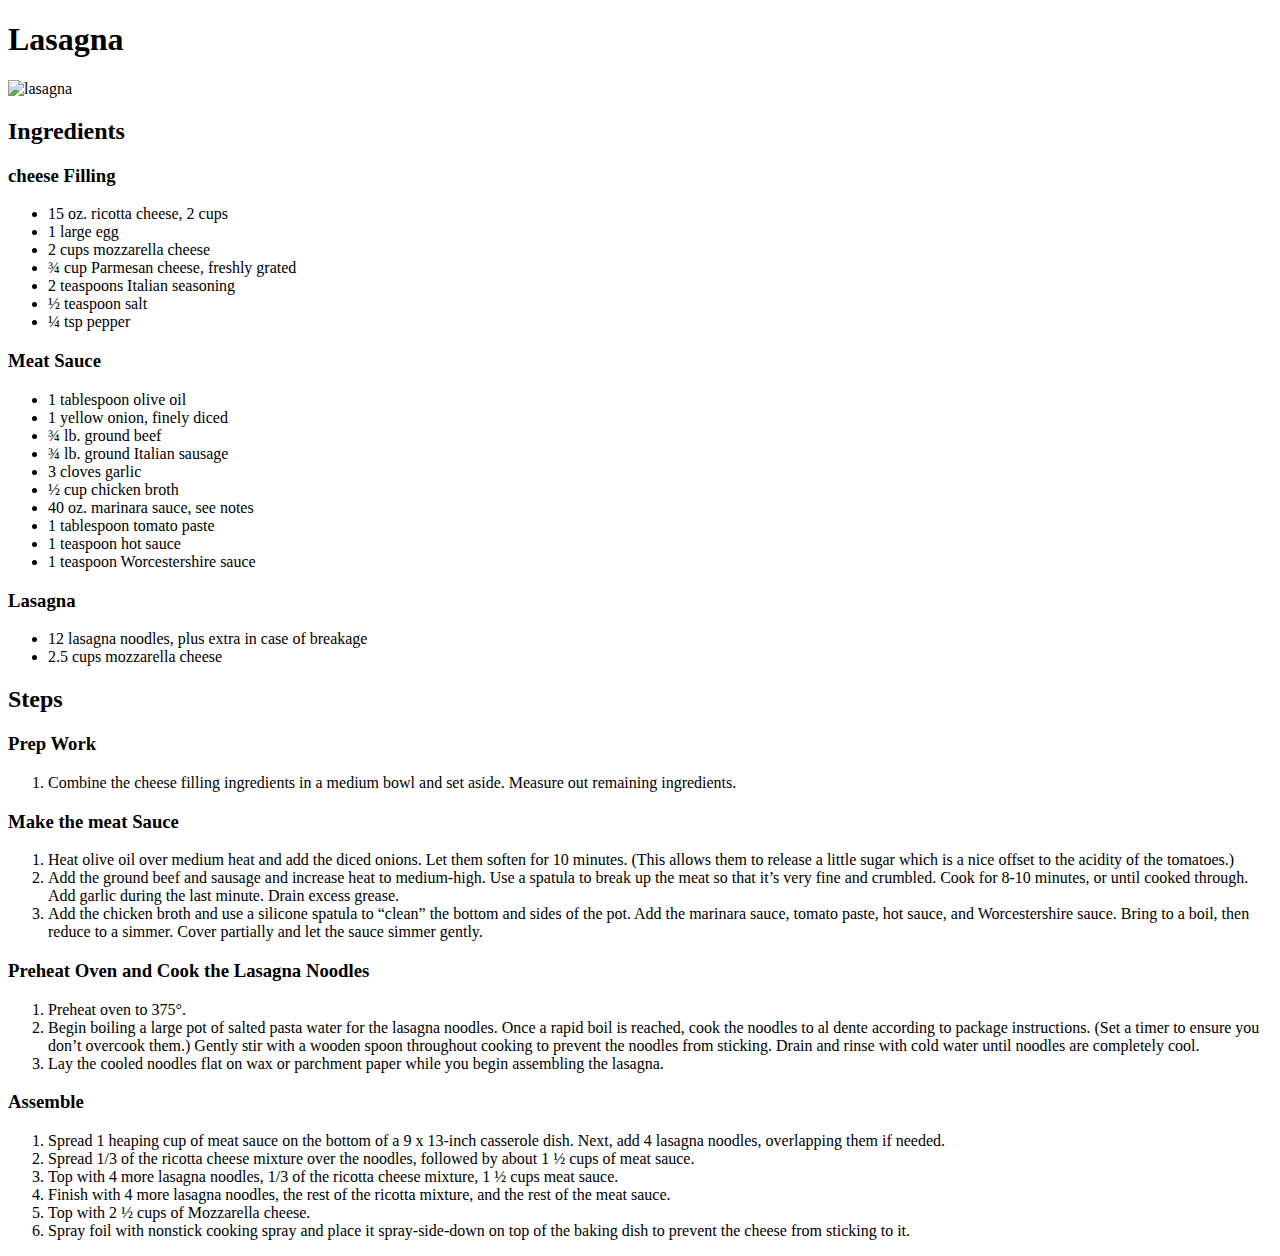
==== recipes/lasagna.html @ 99356411 "index.html and recipes/" ====
<!DOCTYPE html>
<html lang="en">
<head>
    <meta charset="UTF-8">
    <meta http-equiv="X-UA-Compatible" content="IE=edge">
    <meta name="viewport" content="width=device-width, initial-scale=1.0">
    <title>Document</title>
</head>
<body>
    
<h1>Lasagna</h1>
<img src="https://thecozycook.com/wp-content/uploads/2022/04/Lasagna-Recipe.jpg" alt="lasagna">
<h2>Ingredients</h2>

    <h3>cheese Filling</h3>
    <ul>
        <li>15 oz. ricotta cheese, 2 cups</li>
        <li>1 large egg</li>
        <li>2 cups mozzarella cheese</li>
        <li>¾ cup Parmesan cheese, freshly grated</li>
        <li>2 teaspoons Italian seasoning</li>
        <li>½ teaspoon salt</li>
        <li>¼ tsp pepper</li>
    </ul>

    <h3>Meat Sauce</h3>
    <ul>
        <li>1 tablespoon olive oil</li>
        <li>1 yellow onion, finely diced</li>
        <li>¾ lb. ground beef</li>
        <li>¾ lb. ground Italian sausage</li>
        <li>3 cloves garlic</li>
        <li>½ cup chicken broth</li>
        <li>40 oz. marinara sauce, see notes</li>
        <li>1 tablespoon tomato paste</li>
        <li>1 teaspoon hot sauce</li>
        <li>1 teaspoon Worcestershire sauce</li>
    </ul>

    <h3>Lasagna</h3>
    <ul>
        <li>12 lasagna noodles, plus extra in case of breakage</li>
        <li>2.5 cups mozzarella cheese</li>
    </ul>

    <h2>Steps</h2>
    <h3>Prep Work</h3>
    <ol>
        <li>Combine the cheese filling ingredients in a medium bowl and set aside. Measure out remaining ingredients.</li>
    </ol>

    <h3>Make the meat Sauce</h3>
    <ol>
        <li>Heat olive oil over medium heat and add the diced onions. Let them soften for 10 minutes. (This allows them to release a little sugar which is a nice offset to the acidity of the tomatoes.)</li>   
        <li>Add the ground beef and sausage and increase heat to medium-high. Use a spatula to break up the meat so that it’s very fine and crumbled. Cook for 8-10 minutes, or until cooked through. Add garlic during the last minute. Drain excess grease.</li>
        <li>Add the chicken broth and use a silicone spatula to “clean” the bottom and sides of the pot. Add the marinara sauce, tomato paste, hot sauce, and Worcestershire sauce. Bring to a boil, then reduce to a simmer. Cover partially and let the sauce simmer gently.</li>
    </ol>

    <h3>Preheat Oven and Cook the Lasagna Noodles</h3>
    <ol>
        <li>Preheat oven to 375°.</li>
        <li>Begin boiling a large pot of salted pasta water for the lasagna noodles. Once a rapid boil is reached, cook the noodles to al dente according to package instructions. (Set a timer to ensure you don’t overcook them.) Gently stir with a wooden spoon throughout cooking to prevent the noodles from sticking. Drain and rinse with cold water until noodles are completely cool.</li>
        <li>Lay the cooled noodles flat on wax or parchment paper while you begin assembling the lasagna.</li>
    </ol>

    <h3>Assemble</h3>
    <ol>
        <li>Spread 1 heaping cup of meat sauce on the bottom of a 9 x 13-inch casserole dish. Next, add 4 lasagna noodles, overlapping them if needed.</li>
        <li>Spread 1/3 of the ricotta cheese mixture over the noodles, followed by about 1 ½ cups of meat sauce.</li>
        <li>Top with 4 more lasagna noodles, 1/3 of the ricotta cheese mixture, 1 ½ cups meat sauce.</li>
        <li>Finish with 4 more lasagna noodles, the rest of the ricotta mixture, and the rest of the meat sauce.</li>
        <li>Top with 2 ½ cups of Mozzarella cheese.</li>
        <li>Spray foil with nonstick cooking spray and place it spray-side-down on top of the baking dish to prevent the cheese from sticking to it.</li>
    </ol>
</body>
</html>
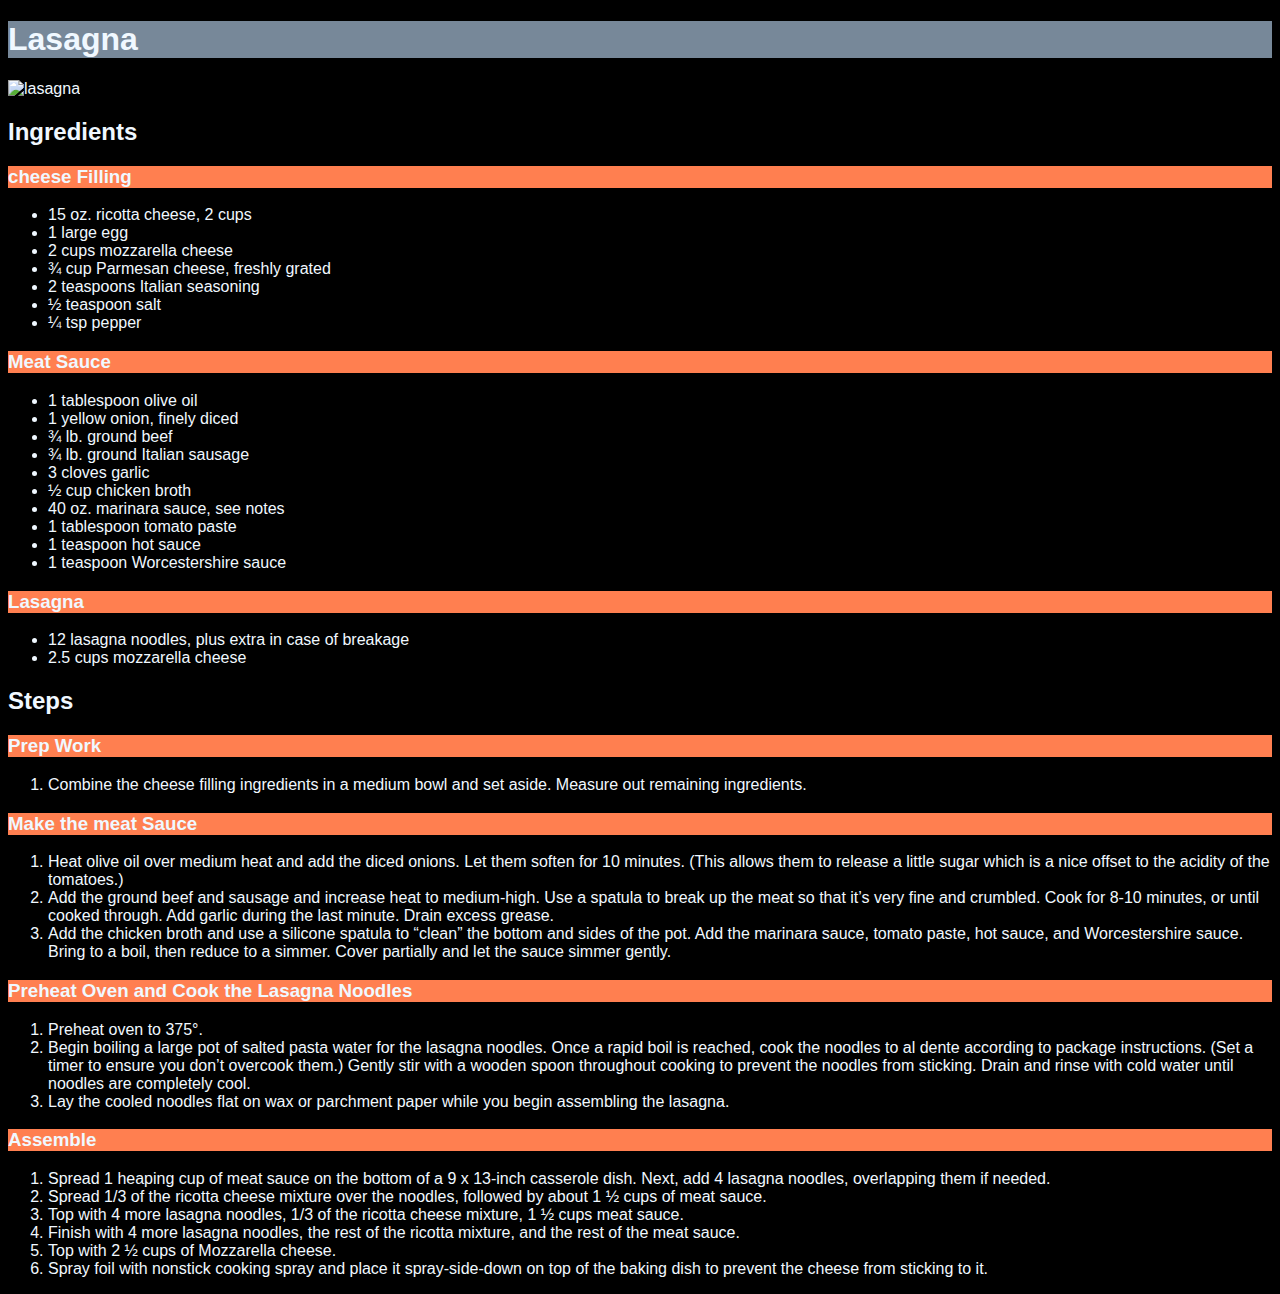
==== commit 1e127691: "index.html and styles.css" ====
--- a/recipes/lasagna.html
+++ b/recipes/lasagna.html
@@ -4,7 +4,8 @@
     <meta charset="UTF-8">
     <meta http-equiv="X-UA-Compatible" content="IE=edge">
     <meta name="viewport" content="width=device-width, initial-scale=1.0">
-    <title>Document</title>
+    <title>Lasagna</title>
+    <link rel="stylesheet" href="styles.css">
 </head>
 <body>
     
--- a/recipes/styles.css
+++ b/recipes/styles.css
@@ -0,0 +1,11 @@
+body {
+    font-family: Arial, Helvetica, sans-serif;
+    background-color: black;
+    color: aliceblue;
+}
+h1 {
+    background-color: lightslategrey;
+}
+h3 {
+    background-color: coral;
+}
